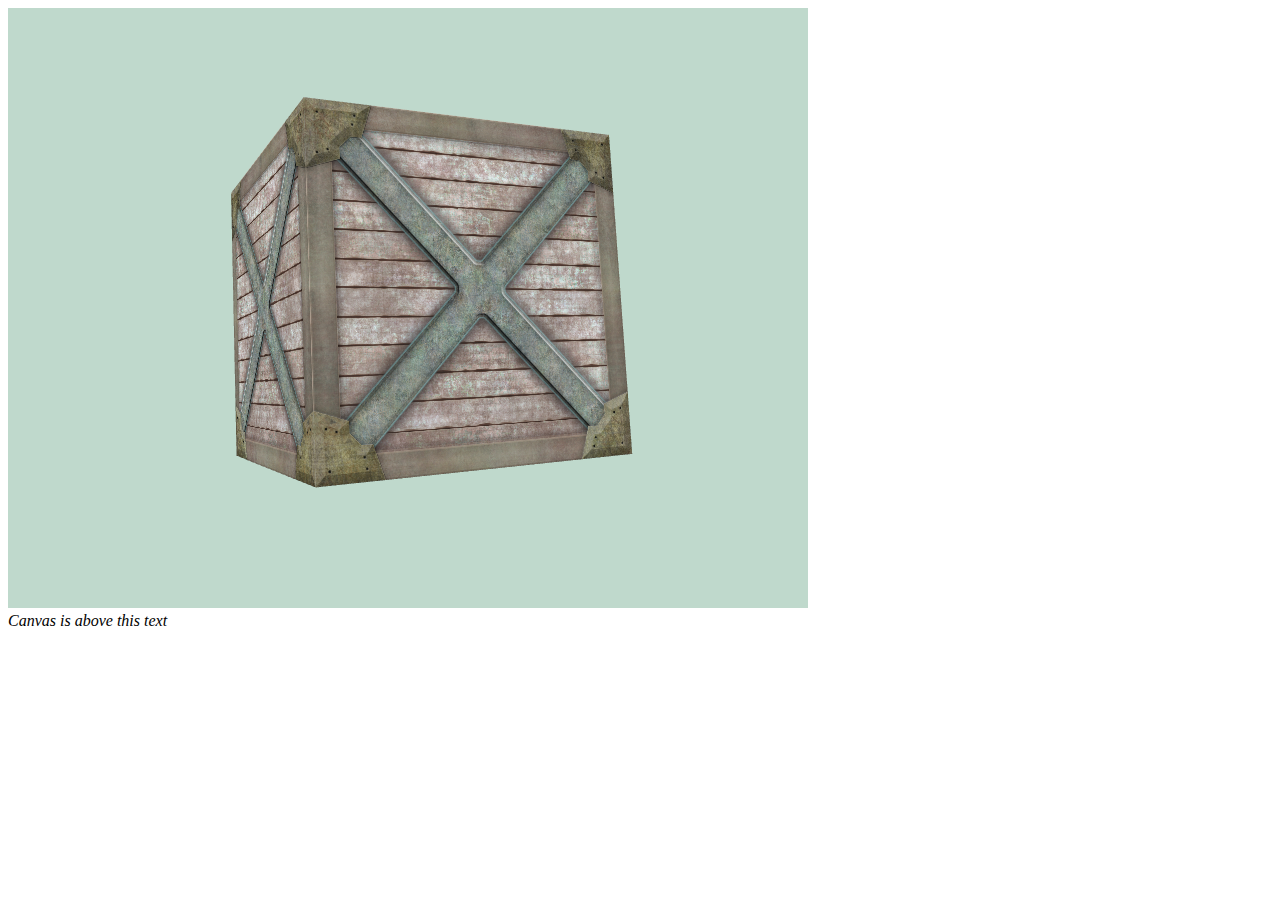
==== index.html @ 7447db17 "init" ====
<!DOCTYPE html>
<html lang="en">
<head>
    <meta charset="UTF-8">
    <meta http-equiv="X-UA-Compatible" content="IE=edge">
    <meta name="viewport" content="width=device-width, initial-scale=1.0">
    <title>webGL stuff</title>
</head>
<body onload="InitDemo();">
    <canvas id="screen-canvas" width="800" height="600">
        Your browser doesn't support HTML5
    </canvas>
    <br>
    <i>Canvas is above this text</i>
    <img id="crate-image" src="crate.jpg" alt="" width="0" height="0">
    <script src="gl-matrix-min.js"></script>
    <script src="app.js"></script>
    
</body>
</html>
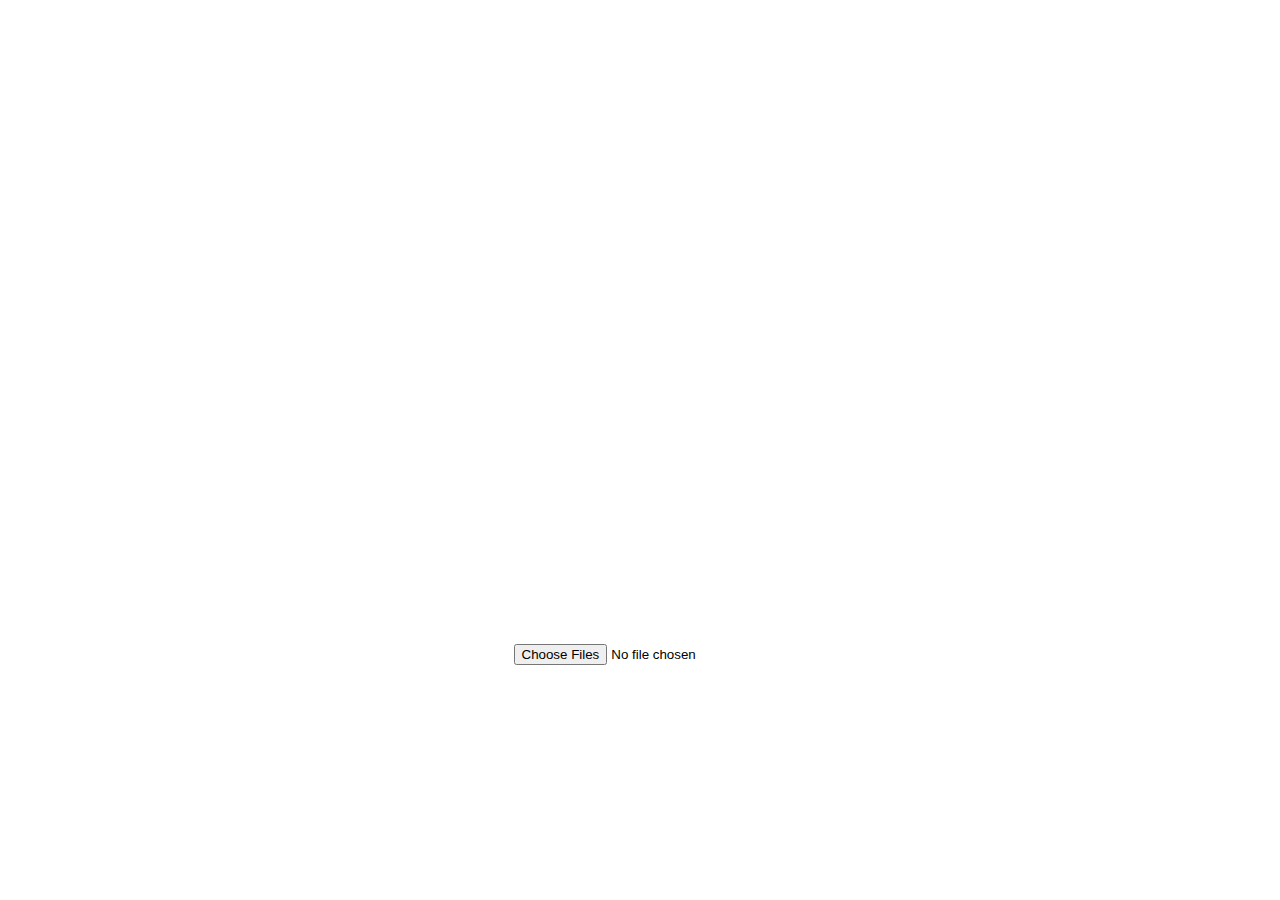
==== commit 2f79de06: "init" ====
--- a/index.html
+++ b/index.html
@@ -5,15 +5,19 @@
     <meta http-equiv="X-UA-Compatible" content="IE=edge">
     <meta name="viewport" content="width=device-width, initial-scale=1.0">
     <title>webGL stuff</title>
+    <link rel="stylesheet" href="style.css">
 </head>
-<body onload="InitDemo();">
+<body onload="">
+    <img id="crate-image" src="crate.jpg" alt="" width="0" height="0">
     <canvas id="screen-canvas" width="800" height="600">
         Your browser doesn't support HTML5
     </canvas>
     <br>
-    <i>Canvas is above this text</i>
-    <img id="crate-image" src="crate.jpg" alt="" width="0" height="0">
+    
+    <input class="control-buttons" type="file" id="myFile" multiple size="50" onchange="loadTexture();">
+    
     <script src="gl-matrix-min.js"></script>
+    <script src="loadTexture.js"></script>
     <script src="app.js"></script>
     
 </body>
--- a/style.css
+++ b/style.css
@@ -0,0 +1,11 @@
+canvas {
+    padding: 0;
+    margin: auto;
+    display: block;
+    width: 800px;
+}
+
+.control-buttons{
+    margin: auto;
+    display: block;
+}